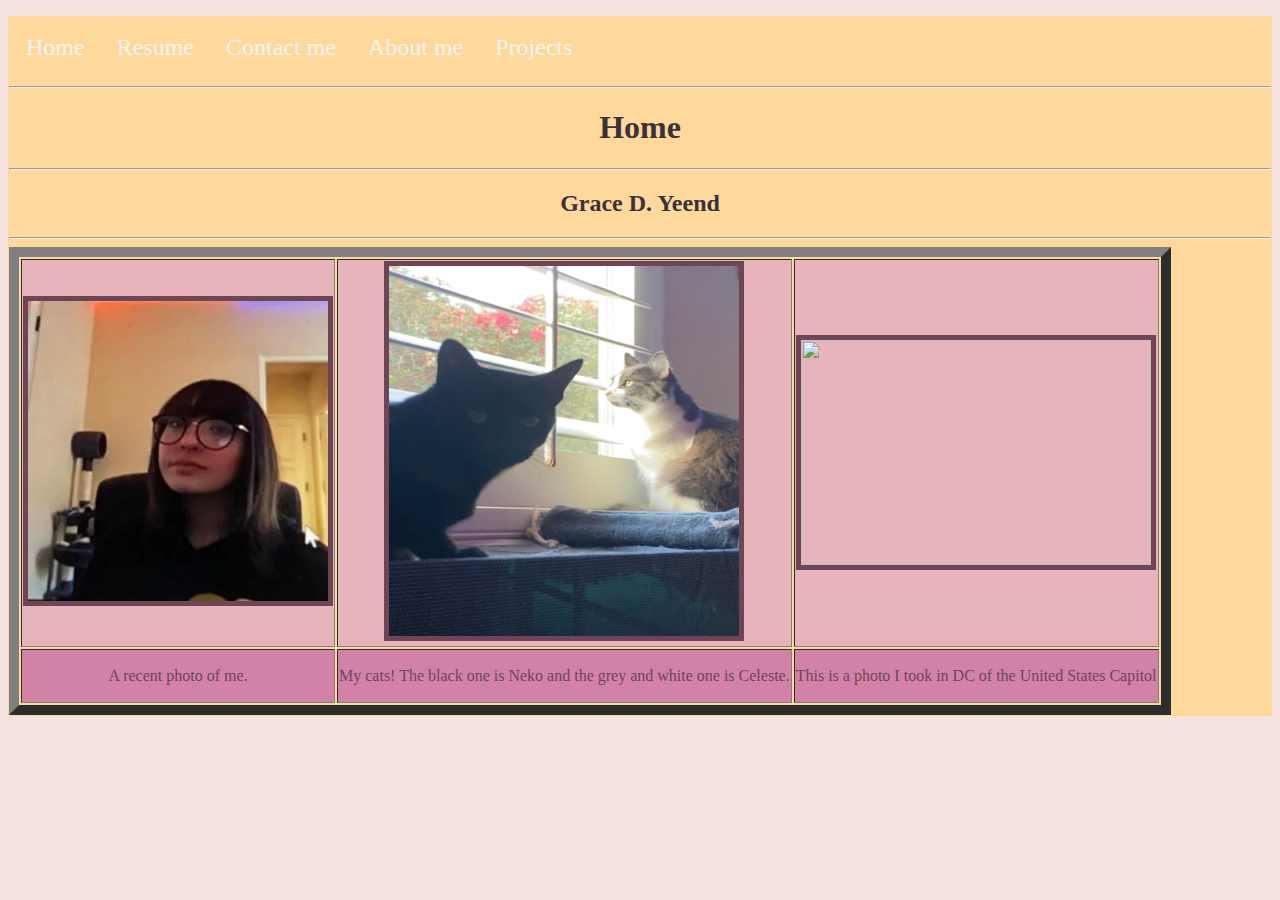
==== index.html @ 09972623 "your message here" ====
<!DOCTYPE html>
<html>
    <head>
        <title>Home</title>
        <link rel="stylesheet"type="text/css" href= "css/navbar.css" />
        <link rel="stylesheet"type="text/css" href= "css/style.css" />
    </head>
    <body>
    <ul class="navbar">
           <ul class="navbar">
            <li><a href="index.html">Home</a></li>
            <li><a href="resume.html">Resume</a></li>
            <li><a href="contactme.html">Contact me</a></li>
            <li><a href="aboutme.html">About me</a></li>
            <li class="dropdown">
             <a href= "#">Projects</a> 
             <ul class="dropdown-content">
                <li><a href= "textadventure.html">Text Adventure</a></li>
                <li><a href= "pythonproject.html">Python Project</a></li>
                <li><a href= "#">Project 3</a></li>
                <li><a href= "#">Project 4</a></li>
                <li><a href= "#">Project 5</a></li>
            </ul>
             </li>
        </ul>
        <hr>
        <h1> Home </h1>
        <hr>
        <h2> Grace D. Yeend </h2>
        <hr>
      <table style="width:100%">
  <tr>
  <table border="10px">
    <th> <img src="images/grace5.jpg" width="300" height="300" border="5"> </th>
    <th> <img src="images/grace4.jpg" width="350" height="370" border="5"> </th>
    <th> <img src="images/grace2.png" width="350" height="225" border="5"> </th>
  </tr>
  <tr>
    <td><p>A recent photo of me.</p></td>
    <td><p>My cats! The black one is Neko and the grey and white one is Celeste.</p></td>
    <td><p>This is a photo I took in DC of the United States Capitol</p></td>
  </tr>
</table>
</ul>
</body>
</html>
---- css/navbar.css ----
.navbar{
            font-family: serif; 
            background-color: #FED99B;
            overflow: hidden;
            padding: 1px;
        }
        .navbar li{
            list-style-type: none;
            float: left; 
            color: #FFC09F; 
        }
        .navbar a{
            color: whitesmoke;
            text-decoration: none;
            font-size: 24px;
            padding: 16px; 
            display: inline-block;
        }
        .navbar li:hover {
            background-color: #FED18B;
        }
        .dropdown-content li {
            float: none; 
        }
        .dropdown-content {
            padding: 0 px;
            background-color: #FED18B;
            display: none;
            position: absolute;
        }
        .dropdown:hover .dropdown-content{
            display:block;
        }
        .active {
        background-color: #FED18B;
        }
---- css/style.css ----
body {
            background-color: #F5E3E0;
        }
         h1{
             color: #3A3238;
             text-align:center;
         }
        h2{
             color: #3A3238;
             text-align:center;
        }
         p{
             color:#6e4555;
         }

         td{
             text-align:center;
             background-color:#d282A6;
         }
         th{
             text-align:center;
             background-color:#e8b4bc;
         }
         ul{
              color:#6e4555;
         }
         li{
              color:#6e4555;
         }
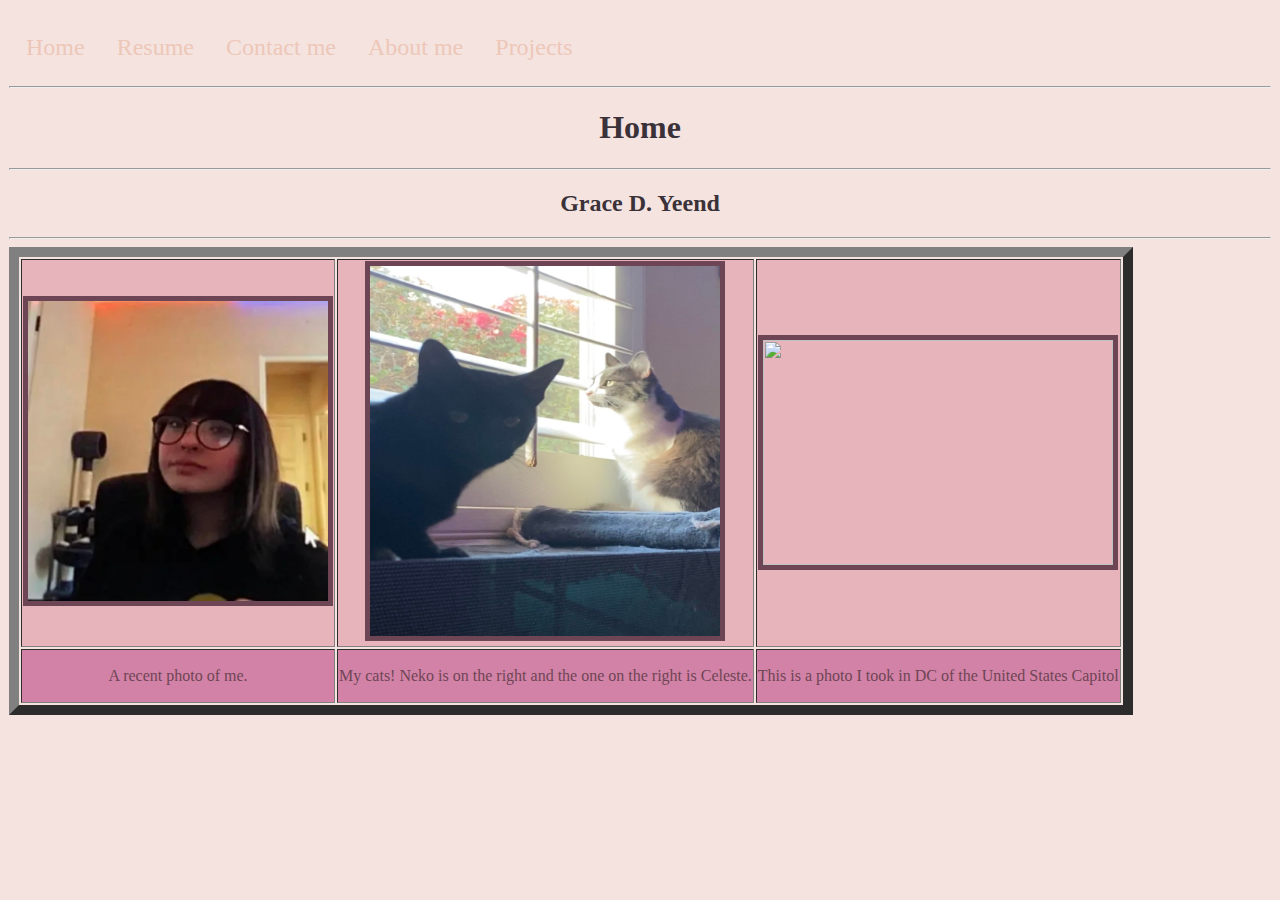
==== commit aabb1419: "your message here" ====
--- a/index.html
+++ b/index.html
@@ -37,7 +37,7 @@
   </tr>
   <tr>
     <td><p>A recent photo of me.</p></td>
-    <td><p>My cats! The black one is Neko and the grey and white one is Celeste.</p></td>
+    <td><p>My cats! Neko is on the right and the one on the right is Celeste.</p></td>
     <td><p>This is a photo I took in DC of the United States Capitol</p></td>
   </tr>
 </table>
--- a/css/navbar.css
+++ b/css/navbar.css
@@ -1,30 +1,30 @@
         .navbar{
             font-family: serif; 
-            background-color: #FED99B;
+            background-color: #F5E3E0;
             overflow: hidden;
             padding: 1px;
         }
         .navbar li{
             list-style-type: none;
             float: left; 
-            color: #FFC09F; 
+            color: #3A3238; 
         }
         .navbar a{
-            color: whitesmoke;
+            color: #EDC7B7;
             text-decoration: none;
             font-size: 24px;
             padding: 16px; 
             display: inline-block;
         }
         .navbar li:hover {
-            background-color: #FED18B;
+            background-color: #BAB2B5;
         }
         .dropdown-content li {
             float: none; 
         }
         .dropdown-content {
             padding: 0 px;
-            background-color: #FED18B;
+            background-color: #BAB2B5;
             display: none;
             position: absolute;
         }
@@ -32,5 +32,5 @@
             display:block;
         }
         .active {
-        background-color: #FED18B;
+        background-color: black;
         }   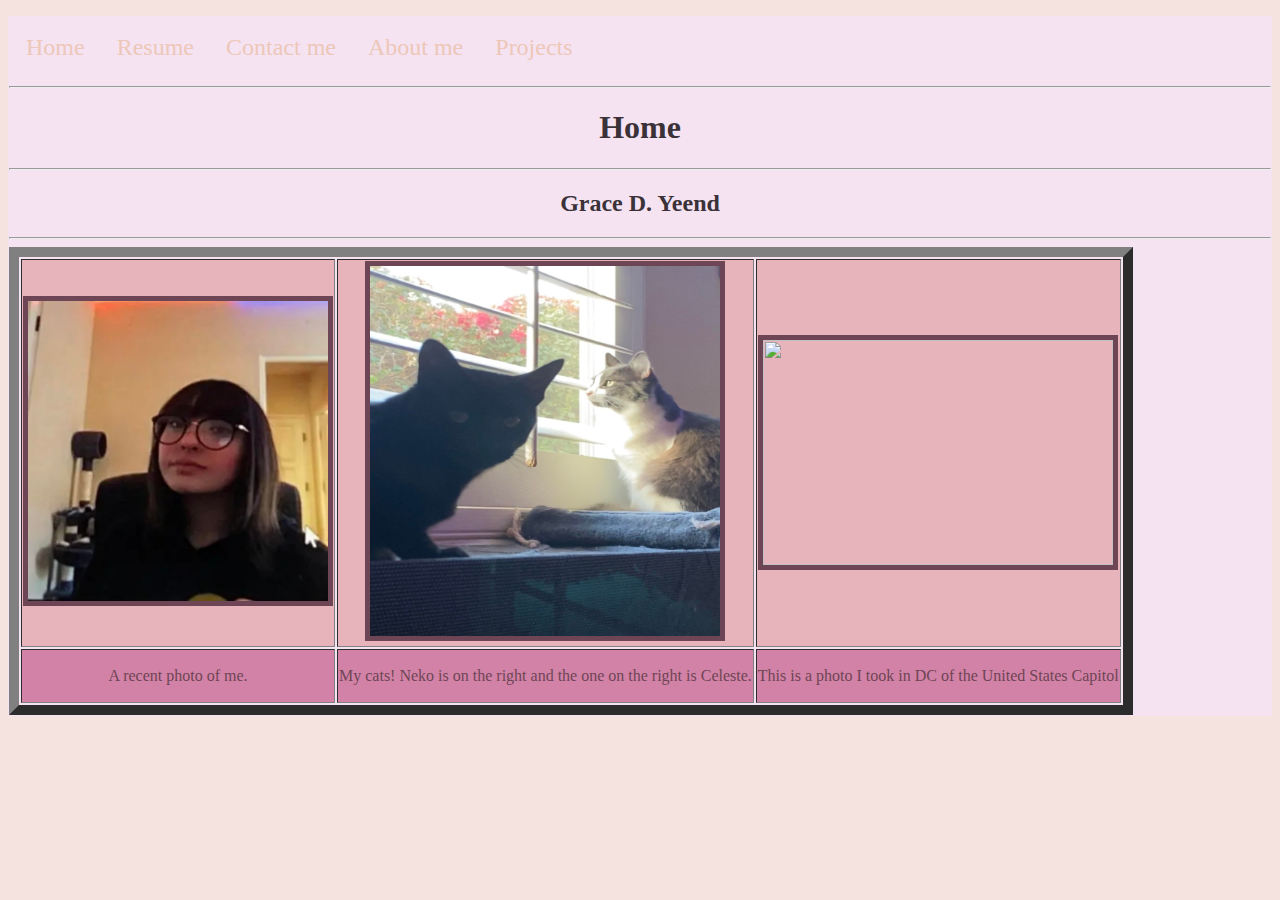
==== commit b2ee4154: "your message here" ====
--- a/index.html
+++ b/index.html
@@ -16,7 +16,7 @@
              <a href= "#">Projects</a> 
              <ul class="dropdown-content">
                 <li><a href= "textadventure.html">Text Adventure</a></li>
-                <li><a href= "pythonproject.html">Python Project</a></li>
+                <li><a href= "pyhtonproject.html">Python Project</a></li>
                 <li><a href= "#">Project 3</a></li>
                 <li><a href= "#">Project 4</a></li>
                 <li><a href= "#">Project 5</a></li>
--- a/css/navbar.css
+++ b/css/navbar.css
@@ -1,6 +1,6 @@
         .navbar{
             font-family: serif; 
-            background-color: #F5E3E0;
+            background-color: #f5e3f2;
             overflow: hidden;
             padding: 1px;
         }
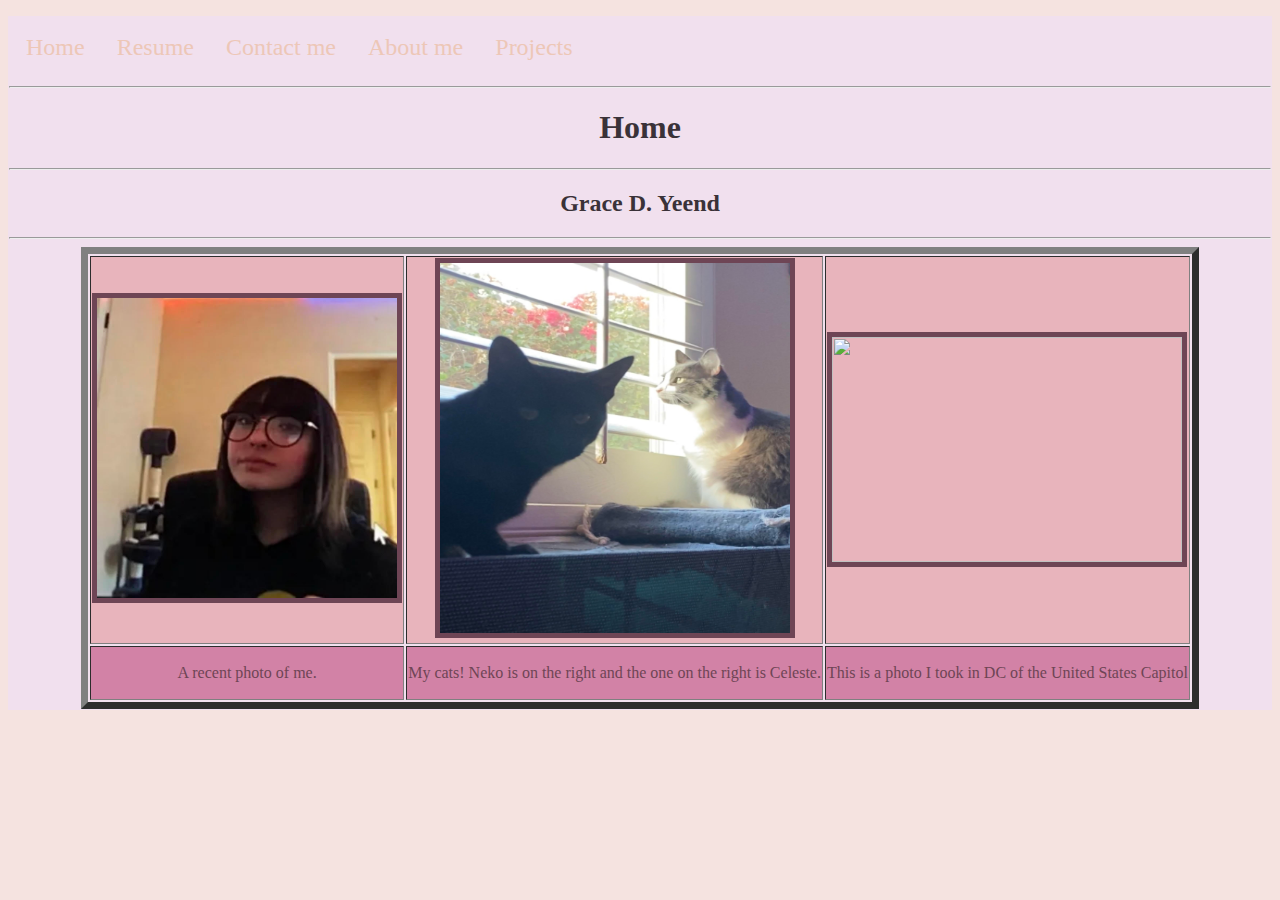
==== commit bcfab4ac: "your message here" ====
--- a/index.html
+++ b/index.html
@@ -30,7 +30,7 @@
         <hr>
       <table style="width:100%">
   <tr>
-  <table border="10px">
+  <table class="center" border="7">
     <th> <img src="images/grace5.jpg" width="300" height="300" border="5"> </th>
     <th> <img src="images/grace4.jpg" width="350" height="370" border="5"> </th>
     <th> <img src="images/grace2.png" width="350" height="225" border="5"> </th>
--- a/css/navbar.css
+++ b/css/navbar.css
@@ -1,6 +1,6 @@
         .navbar{
             font-family: serif; 
-            background-color: #f5e3f2;
+            background-color: #f1e0ee;
             overflow: hidden;
             padding: 1px;
         }
--- a/css/style.css
+++ b/css/style.css
@@ -26,4 +26,8 @@
          }
          li{
               color:#6e4555;
-         }+         }
+        .center {
+        margin-left: auto;
+        margin-right: auto;
+        }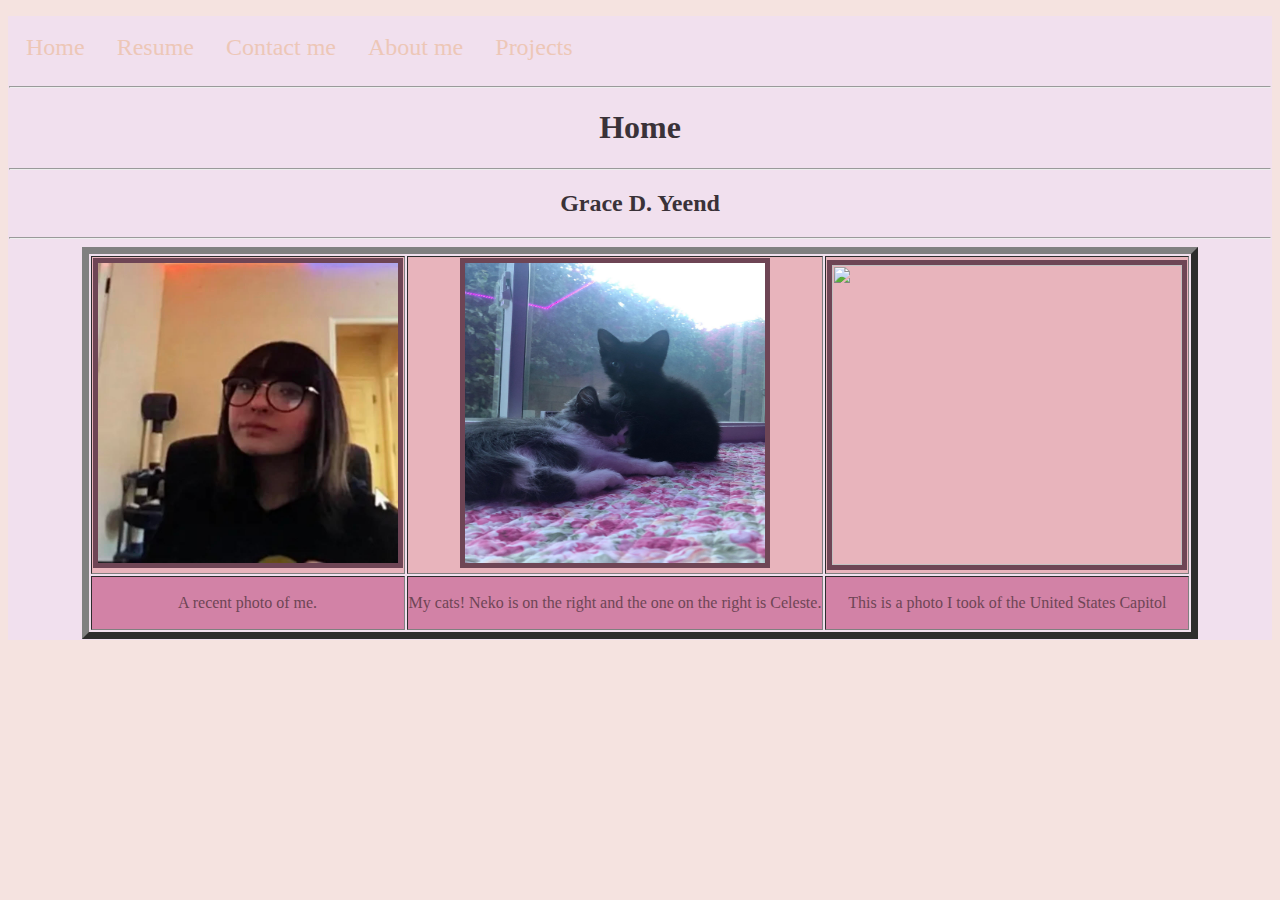
==== commit 287b1aa8: "your message here" ====
--- a/index.html
+++ b/index.html
@@ -32,13 +32,13 @@
   <tr>
   <table class="center" border="7">
     <th> <img src="images/grace5.jpg" width="300" height="300" border="5"> </th>
-    <th> <img src="images/grace4.jpg" width="350" height="370" border="5"> </th>
-    <th> <img src="images/grace2.png" width="350" height="225" border="5"> </th>
+    <th> <img src="images/grace10.jpg" width="300" height="300" border="5"> </th>
+    <th> <img src="images/grace2.png" width="350" height="300" border="5"> </th>
   </tr>
   <tr>
     <td><p>A recent photo of me.</p></td>
     <td><p>My cats! Neko is on the right and the one on the right is Celeste.</p></td>
-    <td><p>This is a photo I took in DC of the United States Capitol</p></td>
+    <td><p>This is a photo I took of the United States Capitol</p></td>
   </tr>
 </table>
 </ul>
